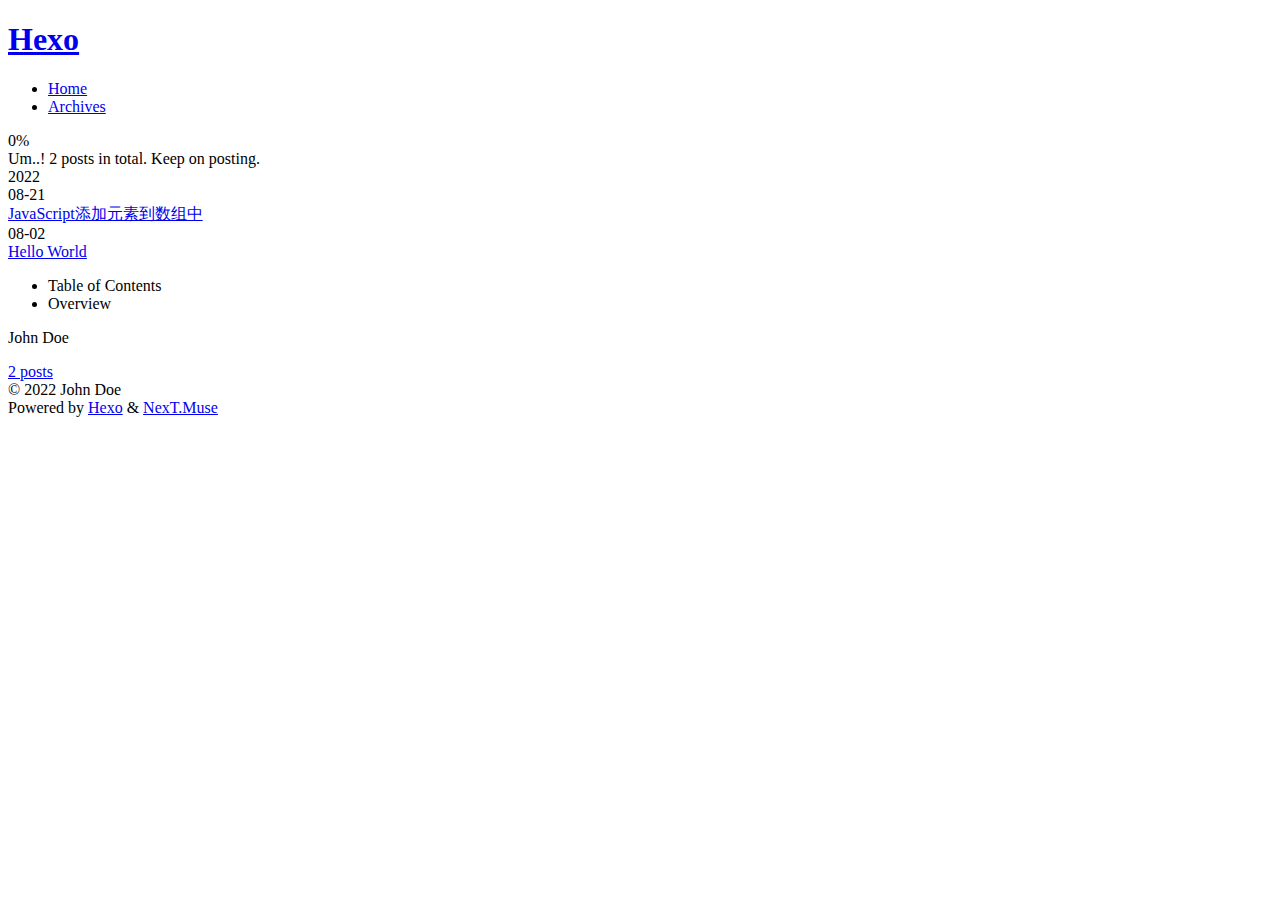
==== archives/index.html @ a0cbcec0 "Site updated: 2022-08-21 23:33:02" ====
<!DOCTYPE html>
<html lang="en">
<head>
  <meta charset="UTF-8">
<meta name="viewport" content="width=device-width, initial-scale=1, maximum-scale=2">
<meta name="theme-color" content="#222">
<meta name="generator" content="Hexo 6.2.0">
  <link rel="apple-touch-icon" sizes="180x180" href="/nutknight-l/images/apple-touch-icon-next.png">
  <link rel="icon" type="image/png" sizes="32x32" href="/nutknight-l/images/favicon-32x32-next.png">
  <link rel="icon" type="image/png" sizes="16x16" href="/nutknight-l/images/favicon-16x16-next.png">
  <link rel="mask-icon" href="/nutknight-l/images/logo.svg" color="#222">

<link rel="stylesheet" href="/nutknight-l/css/main.css">


<link rel="stylesheet" href="/nutknight-l/lib/font-awesome/css/all.min.css">

<script id="hexo-configurations">
    var NexT = window.NexT || {};
    var CONFIG = {"hostname":"nutknight-l.github.io","root":"/nutknight-l/","scheme":"Muse","version":"7.8.0","exturl":false,"sidebar":{"position":"left","display":"post","padding":18,"offset":12,"onmobile":false},"copycode":{"enable":false,"show_result":false,"style":null},"back2top":{"enable":true,"sidebar":false,"scrollpercent":false},"bookmark":{"enable":false,"color":"#222","save":"auto"},"fancybox":false,"mediumzoom":false,"lazyload":false,"pangu":false,"comments":{"style":"tabs","active":null,"storage":true,"lazyload":false,"nav":null},"algolia":{"hits":{"per_page":10},"labels":{"input_placeholder":"Search for Posts","hits_empty":"We didn't find any results for the search: ${query}","hits_stats":"${hits} results found in ${time} ms"}},"localsearch":{"enable":false,"trigger":"auto","top_n_per_article":1,"unescape":false,"preload":false},"motion":{"enable":true,"async":false,"transition":{"post_block":"fadeIn","post_header":"slideDownIn","post_body":"slideDownIn","coll_header":"slideLeftIn","sidebar":"slideUpIn"}}};
  </script>

  <meta property="og:type" content="website">
<meta property="og:title" content="Hexo">
<meta property="og:url" content="https://nutknight-l.github.io/nutknight-l/archives/index.html">
<meta property="og:site_name" content="Hexo">
<meta property="og:locale" content="en_US">
<meta property="article:author" content="John Doe">
<meta name="twitter:card" content="summary">

<link rel="canonical" href="https://nutknight-l.github.io/nutknight-l/archives/">


<script id="page-configurations">
  // https://hexo.io/docs/variables.html
  CONFIG.page = {
    sidebar: "",
    isHome : false,
    isPost : false,
    lang   : 'en'
  };
</script>

  <title>Archive | Hexo</title>
  






  <noscript>
  <style>
  .use-motion .brand,
  .use-motion .menu-item,
  .sidebar-inner,
  .use-motion .post-block,
  .use-motion .pagination,
  .use-motion .comments,
  .use-motion .post-header,
  .use-motion .post-body,
  .use-motion .collection-header { opacity: initial; }

  .use-motion .site-title,
  .use-motion .site-subtitle {
    opacity: initial;
    top: initial;
  }

  .use-motion .logo-line-before i { left: initial; }
  .use-motion .logo-line-after i { right: initial; }
  </style>
</noscript>

</head>

<body itemscope itemtype="http://schema.org/WebPage">
  <div class="container use-motion">
    <div class="headband"></div>

    <header class="header" itemscope itemtype="http://schema.org/WPHeader">
      <div class="header-inner"><div class="site-brand-container">
  <div class="site-nav-toggle">
    <div class="toggle" aria-label="Toggle navigation bar">
      <span class="toggle-line toggle-line-first"></span>
      <span class="toggle-line toggle-line-middle"></span>
      <span class="toggle-line toggle-line-last"></span>
    </div>
  </div>

  <div class="site-meta">

    <a href="/nutknight-l/" class="brand" rel="start">
      <span class="logo-line-before"><i></i></span>
      <h1 class="site-title">Hexo</h1>
      <span class="logo-line-after"><i></i></span>
    </a>
  </div>

  <div class="site-nav-right">
    <div class="toggle popup-trigger">
    </div>
  </div>
</div>




<nav class="site-nav">
  <ul id="menu" class="main-menu menu">
        <li class="menu-item menu-item-home">

    <a href="/nutknight-l/" rel="section"><i class="fa fa-home fa-fw"></i>Home</a>

  </li>
        <li class="menu-item menu-item-archives">

    <a href="/nutknight-l/archives/" rel="section"><i class="fa fa-archive fa-fw"></i>Archives</a>

  </li>
  </ul>
</nav>




</div>
    </header>

    
  <div class="back-to-top">
    <i class="fa fa-arrow-up"></i>
    <span>0%</span>
  </div>


    <main class="main">
      <div class="main-inner">
        <div class="content-wrap">
          

          <div class="content archive">
            

  
  
  
  <div class="post-block">
    <div class="posts-collapse">
      <div class="collection-title">
        <span class="collection-header">Um..! 2 posts in total. Keep on posting.</span>
      </div>

      
    <div class="collection-year">
      <span class="collection-header">2022</span>
    </div>

  <article itemscope itemtype="http://schema.org/Article">
    <header class="post-header">

      <div class="post-meta">
        <time itemprop="dateCreated"
              datetime="2022-08-21T22:46:53+08:00"
              content="2022-08-21">
          08-21
        </time>
      </div>

      <div class="post-title">
          <a class="post-title-link" href="/nutknight-l/2022/08/21/JavaScript%E6%B7%BB%E5%8A%A0%E5%85%83%E7%B4%A0%E5%88%B0%E6%95%B0%E7%BB%84%E4%B8%AD/" itemprop="url">
            <span itemprop="name">JavaScript添加元素到数组中</span>
          </a>
      </div>

    </header>
  </article>

  <article itemscope itemtype="http://schema.org/Article">
    <header class="post-header">

      <div class="post-meta">
        <time itemprop="dateCreated"
              datetime="2022-08-02T14:55:54+08:00"
              content="2022-08-02">
          08-02
        </time>
      </div>

      <div class="post-title">
          <a class="post-title-link" href="/nutknight-l/2022/08/02/hello-world/" itemprop="url">
            <span itemprop="name">Hello World</span>
          </a>
      </div>

    </header>
  </article>


    </div>
  </div>
  
  
  

  



          </div>
          

<script>
  window.addEventListener('tabs:register', () => {
    let { activeClass } = CONFIG.comments;
    if (CONFIG.comments.storage) {
      activeClass = localStorage.getItem('comments_active') || activeClass;
    }
    if (activeClass) {
      let activeTab = document.querySelector(`a[href="#comment-${activeClass}"]`);
      if (activeTab) {
        activeTab.click();
      }
    }
  });
  if (CONFIG.comments.storage) {
    window.addEventListener('tabs:click', event => {
      if (!event.target.matches('.tabs-comment .tab-content .tab-pane')) return;
      let commentClass = event.target.classList[1];
      localStorage.setItem('comments_active', commentClass);
    });
  }
</script>

        </div>
          
  
  <div class="toggle sidebar-toggle">
    <span class="toggle-line toggle-line-first"></span>
    <span class="toggle-line toggle-line-middle"></span>
    <span class="toggle-line toggle-line-last"></span>
  </div>

  <aside class="sidebar">
    <div class="sidebar-inner">

      <ul class="sidebar-nav motion-element">
        <li class="sidebar-nav-toc">
          Table of Contents
        </li>
        <li class="sidebar-nav-overview">
          Overview
        </li>
      </ul>

      <!--noindex-->
      <div class="post-toc-wrap sidebar-panel">
      </div>
      <!--/noindex-->

      <div class="site-overview-wrap sidebar-panel">
        <div class="site-author motion-element" itemprop="author" itemscope itemtype="http://schema.org/Person">
  <p class="site-author-name" itemprop="name">John Doe</p>
  <div class="site-description" itemprop="description"></div>
</div>
<div class="site-state-wrap motion-element">
  <nav class="site-state">
      <div class="site-state-item site-state-posts">
          <a href="/nutknight-l/archives/">
        
          <span class="site-state-item-count">2</span>
          <span class="site-state-item-name">posts</span>
        </a>
      </div>
  </nav>
</div>



      </div>

    </div>
  </aside>
  <div id="sidebar-dimmer"></div>


      </div>
    </main>

    <footer class="footer">
      <div class="footer-inner">
        

        

<div class="copyright">
  
  &copy; 
  <span itemprop="copyrightYear">2022</span>
  <span class="with-love">
    <i class="fa fa-heart"></i>
  </span>
  <span class="author" itemprop="copyrightHolder">John Doe</span>
</div>
  <div class="powered-by">Powered by <a href="https://hexo.io/" class="theme-link" rel="noopener" target="_blank">Hexo</a> & <a href="https://muse.theme-next.org/" class="theme-link" rel="noopener" target="_blank">NexT.Muse</a>
  </div>

        








      </div>
    </footer>
  </div>

  
  <script src="/nutknight-l/lib/anime.min.js"></script>
  <script src="/nutknight-l/lib/velocity/velocity.min.js"></script>
  <script src="/nutknight-l/lib/velocity/velocity.ui.min.js"></script>

<script src="/nutknight-l/js/utils.js"></script>

<script src="/nutknight-l/js/motion.js"></script>


<script src="/nutknight-l/js/schemes/muse.js"></script>


<script src="/nutknight-l/js/next-boot.js"></script>




  















  

  

</body>
</html>
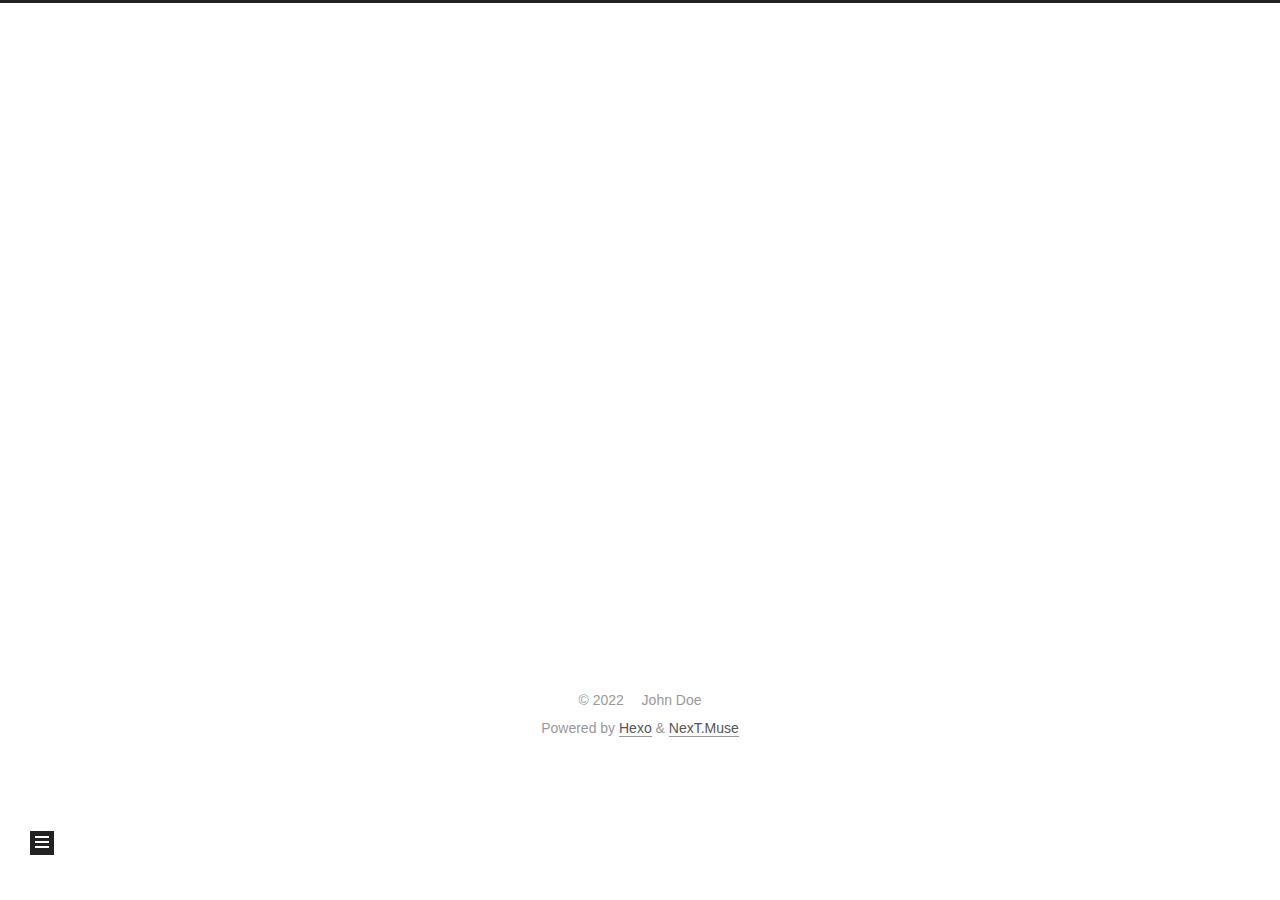
==== commit 8713e109: "Site updated: 2022-08-22 00:06:02" ====
--- a/archives/index.html
+++ b/archives/index.html
@@ -5,19 +5,19 @@
 <meta name="viewport" content="width=device-width, initial-scale=1, maximum-scale=2">
 <meta name="theme-color" content="#222">
 <meta name="generator" content="Hexo 6.2.0">
-  <link rel="apple-touch-icon" sizes="180x180" href="/nutknight-l/images/apple-touch-icon-next.png">
-  <link rel="icon" type="image/png" sizes="32x32" href="/nutknight-l/images/favicon-32x32-next.png">
-  <link rel="icon" type="image/png" sizes="16x16" href="/nutknight-l/images/favicon-16x16-next.png">
-  <link rel="mask-icon" href="/nutknight-l/images/logo.svg" color="#222">
-
-<link rel="stylesheet" href="/nutknight-l/css/main.css">
-
-
-<link rel="stylesheet" href="/nutknight-l/lib/font-awesome/css/all.min.css">
+  <link rel="apple-touch-icon" sizes="180x180" href="/images/apple-touch-icon-next.png">
+  <link rel="icon" type="image/png" sizes="32x32" href="/images/favicon-32x32-next.png">
+  <link rel="icon" type="image/png" sizes="16x16" href="/images/favicon-16x16-next.png">
+  <link rel="mask-icon" href="/images/logo.svg" color="#222">
+
+<link rel="stylesheet" href="/css/main.css">
+
+
+<link rel="stylesheet" href="/lib/font-awesome/css/all.min.css">
 
 <script id="hexo-configurations">
     var NexT = window.NexT || {};
-    var CONFIG = {"hostname":"nutknight-l.github.io","root":"/nutknight-l/","scheme":"Muse","version":"7.8.0","exturl":false,"sidebar":{"position":"left","display":"post","padding":18,"offset":12,"onmobile":false},"copycode":{"enable":false,"show_result":false,"style":null},"back2top":{"enable":true,"sidebar":false,"scrollpercent":false},"bookmark":{"enable":false,"color":"#222","save":"auto"},"fancybox":false,"mediumzoom":false,"lazyload":false,"pangu":false,"comments":{"style":"tabs","active":null,"storage":true,"lazyload":false,"nav":null},"algolia":{"hits":{"per_page":10},"labels":{"input_placeholder":"Search for Posts","hits_empty":"We didn't find any results for the search: ${query}","hits_stats":"${hits} results found in ${time} ms"}},"localsearch":{"enable":false,"trigger":"auto","top_n_per_article":1,"unescape":false,"preload":false},"motion":{"enable":true,"async":false,"transition":{"post_block":"fadeIn","post_header":"slideDownIn","post_body":"slideDownIn","coll_header":"slideLeftIn","sidebar":"slideUpIn"}}};
+    var CONFIG = {"hostname":"nutknight-l.github.io","root":"/","scheme":"Muse","version":"7.8.0","exturl":false,"sidebar":{"position":"left","display":"post","padding":18,"offset":12,"onmobile":false},"copycode":{"enable":false,"show_result":false,"style":null},"back2top":{"enable":true,"sidebar":false,"scrollpercent":false},"bookmark":{"enable":false,"color":"#222","save":"auto"},"fancybox":false,"mediumzoom":false,"lazyload":false,"pangu":false,"comments":{"style":"tabs","active":null,"storage":true,"lazyload":false,"nav":null},"algolia":{"hits":{"per_page":10},"labels":{"input_placeholder":"Search for Posts","hits_empty":"We didn't find any results for the search: ${query}","hits_stats":"${hits} results found in ${time} ms"}},"localsearch":{"enable":false,"trigger":"auto","top_n_per_article":1,"unescape":false,"preload":false},"motion":{"enable":true,"async":false,"transition":{"post_block":"fadeIn","post_header":"slideDownIn","post_body":"slideDownIn","coll_header":"slideLeftIn","sidebar":"slideUpIn"}}};
   </script>
 
   <meta property="og:type" content="website">
@@ -90,7 +90,7 @@
 
   <div class="site-meta">
 
-    <a href="/nutknight-l/" class="brand" rel="start">
+    <a href="/" class="brand" rel="start">
       <span class="logo-line-before"><i></i></span>
       <h1 class="site-title">Hexo</h1>
       <span class="logo-line-after"><i></i></span>
@@ -110,12 +110,12 @@
   <ul id="menu" class="main-menu menu">
         <li class="menu-item menu-item-home">
 
-    <a href="/nutknight-l/" rel="section"><i class="fa fa-home fa-fw"></i>Home</a>
+    <a href="/" rel="section"><i class="fa fa-home fa-fw"></i>Home</a>
 
   </li>
         <li class="menu-item menu-item-archives">
 
-    <a href="/nutknight-l/archives/" rel="section"><i class="fa fa-archive fa-fw"></i>Archives</a>
+    <a href="/archives/" rel="section"><i class="fa fa-archive fa-fw"></i>Archives</a>
 
   </li>
   </ul>
@@ -168,7 +168,7 @@
       </div>
 
       <div class="post-title">
-          <a class="post-title-link" href="/nutknight-l/2022/08/21/JavaScript%E6%B7%BB%E5%8A%A0%E5%85%83%E7%B4%A0%E5%88%B0%E6%95%B0%E7%BB%84%E4%B8%AD/" itemprop="url">
+          <a class="post-title-link" href="/2022/08/21/JavaScript%E6%B7%BB%E5%8A%A0%E5%85%83%E7%B4%A0%E5%88%B0%E6%95%B0%E7%BB%84%E4%B8%AD/" itemprop="url">
             <span itemprop="name">JavaScript添加元素到数组中</span>
           </a>
       </div>
@@ -188,7 +188,7 @@
       </div>
 
       <div class="post-title">
-          <a class="post-title-link" href="/nutknight-l/2022/08/02/hello-world/" itemprop="url">
+          <a class="post-title-link" href="/2022/08/02/hello-world/" itemprop="url">
             <span itemprop="name">Hello World</span>
           </a>
       </div>
@@ -266,7 +266,7 @@
 <div class="site-state-wrap motion-element">
   <nav class="site-state">
       <div class="site-state-item site-state-posts">
-          <a href="/nutknight-l/archives/">
+          <a href="/archives/">
         
           <span class="site-state-item-count">2</span>
           <span class="site-state-item-name">posts</span>
@@ -319,19 +319,19 @@
   </div>
 
   
-  <script src="/nutknight-l/lib/anime.min.js"></script>
-  <script src="/nutknight-l/lib/velocity/velocity.min.js"></script>
-  <script src="/nutknight-l/lib/velocity/velocity.ui.min.js"></script>
-
-<script src="/nutknight-l/js/utils.js"></script>
-
-<script src="/nutknight-l/js/motion.js"></script>
-
-
-<script src="/nutknight-l/js/schemes/muse.js"></script>
-
-
-<script src="/nutknight-l/js/next-boot.js"></script>
+  <script src="/lib/anime.min.js"></script>
+  <script src="/lib/velocity/velocity.min.js"></script>
+  <script src="/lib/velocity/velocity.ui.min.js"></script>
+
+<script src="/js/utils.js"></script>
+
+<script src="/js/motion.js"></script>
+
+
+<script src="/js/schemes/muse.js"></script>
+
+
+<script src="/js/next-boot.js"></script>
 
 
 
--- a/css/main.css
+++ b/css/main.css
@@ -0,0 +1,2291 @@
+:root {
+  --body-bg-color: #fff;
+  --content-bg-color: #fff;
+  --card-bg-color: #f5f5f5;
+  --text-color: #555;
+  --blockquote-color: #666;
+  --link-color: #555;
+  --link-hover-color: #222;
+  --brand-color: #fff;
+  --brand-hover-color: #fff;
+  --table-row-odd-bg-color: #f9f9f9;
+  --table-row-hover-bg-color: #f5f5f5;
+  --menu-item-bg-color: #f5f5f5;
+  --btn-default-bg: #222;
+  --btn-default-color: #fff;
+  --btn-default-border-color: #222;
+  --btn-default-hover-bg: #fff;
+  --btn-default-hover-color: #222;
+  --btn-default-hover-border-color: #222;
+}
+html {
+  line-height: 1.15; /* 1 */
+  -webkit-text-size-adjust: 100%; /* 2 */
+}
+body {
+  margin: 0;
+}
+main {
+  display: block;
+}
+h1 {
+  font-size: 2em;
+  margin: 0.67em 0;
+}
+hr {
+  box-sizing: content-box; /* 1 */
+  height: 0; /* 1 */
+  overflow: visible; /* 2 */
+}
+pre {
+  font-family: monospace, monospace; /* 1 */
+  font-size: 1em; /* 2 */
+}
+a {
+  background: transparent;
+}
+abbr[title] {
+  border-bottom: none; /* 1 */
+  text-decoration: underline; /* 2 */
+  text-decoration: underline dotted; /* 2 */
+}
+b,
+strong {
+  font-weight: bolder;
+}
+code,
+kbd,
+samp {
+  font-family: monospace, monospace; /* 1 */
+  font-size: 1em; /* 2 */
+}
+small {
+  font-size: 80%;
+}
+sub,
+sup {
+  font-size: 75%;
+  line-height: 0;
+  position: relative;
+  vertical-align: baseline;
+}
+sub {
+  bottom: -0.25em;
+}
+sup {
+  top: -0.5em;
+}
+img {
+  border-style: none;
+}
+button,
+input,
+optgroup,
+select,
+textarea {
+  font-family: inherit; /* 1 */
+  font-size: 100%; /* 1 */
+  line-height: 1.15; /* 1 */
+  margin: 0; /* 2 */
+}
+button,
+input {
+/* 1 */
+  overflow: visible;
+}
+button,
+select {
+/* 1 */
+  text-transform: none;
+}
+button,
+[type='button'],
+[type='reset'],
+[type='submit'] {
+  -webkit-appearance: button;
+}
+button::-moz-focus-inner,
+[type='button']::-moz-focus-inner,
+[type='reset']::-moz-focus-inner,
+[type='submit']::-moz-focus-inner {
+  border-style: none;
+  padding: 0;
+}
+button:-moz-focusring,
+[type='button']:-moz-focusring,
+[type='reset']:-moz-focusring,
+[type='submit']:-moz-focusring {
+  outline: 1px dotted ButtonText;
+}
+fieldset {
+  padding: 0.35em 0.75em 0.625em;
+}
+legend {
+  box-sizing: border-box; /* 1 */
+  color: inherit; /* 2 */
+  display: table; /* 1 */
+  max-width: 100%; /* 1 */
+  padding: 0; /* 3 */
+  white-space: normal; /* 1 */
+}
+progress {
+  vertical-align: baseline;
+}
+textarea {
+  overflow: auto;
+}
+[type='checkbox'],
+[type='radio'] {
+  box-sizing: border-box; /* 1 */
+  padding: 0; /* 2 */
+}
+[type='number']::-webkit-inner-spin-button,
+[type='number']::-webkit-outer-spin-button {
+  height: auto;
+}
+[type='search'] {
+  outline-offset: -2px; /* 2 */
+  -webkit-appearance: textfield; /* 1 */
+}
+[type='search']::-webkit-search-decoration {
+  -webkit-appearance: none;
+}
+::-webkit-file-upload-button {
+  font: inherit; /* 2 */
+  -webkit-appearance: button; /* 1 */
+}
+details {
+  display: block;
+}
+summary {
+  display: list-item;
+}
+template {
+  display: none;
+}
+[hidden] {
+  display: none;
+}
+::selection {
+  background: #262a30;
+  color: #eee;
+}
+html,
+body {
+  height: 100%;
+}
+body {
+  background: var(--body-bg-color);
+  color: var(--text-color);
+  font-family: 'Lato', "PingFang SC", "Microsoft YaHei", sans-serif;
+  font-size: 1em;
+  line-height: 2;
+}
+@media (max-width: 991px) {
+  body {
+    padding-left: 0 !important;
+    padding-right: 0 !important;
+  }
+}
+h1,
+h2,
+h3,
+h4,
+h5,
+h6 {
+  font-family: 'Lato', "PingFang SC", "Microsoft YaHei", sans-serif;
+  font-weight: bold;
+  line-height: 1.5;
+  margin: 20px 0 15px;
+}
+h1 {
+  font-size: 1.5em;
+}
+h2 {
+  font-size: 1.375em;
+}
+h3 {
+  font-size: 1.25em;
+}
+h4 {
+  font-size: 1.125em;
+}
+h5 {
+  font-size: 1em;
+}
+h6 {
+  font-size: 0.875em;
+}
+p {
+  margin: 0 0 20px 0;
+}
+a,
+span.exturl {
+  border-bottom: 1px solid #999;
+  color: var(--link-color);
+  outline: 0;
+  text-decoration: none;
+  overflow-wrap: break-word;
+  word-wrap: break-word;
+  cursor: pointer;
+}
+a:hover,
+span.exturl:hover {
+  border-bottom-color: var(--link-hover-color);
+  color: var(--link-hover-color);
+}
+iframe,
+img,
+video {
+  display: block;
+  margin-left: auto;
+  margin-right: auto;
+  max-width: 100%;
+}
+hr {
+  background-image: repeating-linear-gradient(-45deg, #ddd, #ddd 4px, transparent 4px, transparent 8px);
+  border: 0;
+  height: 3px;
+  margin: 40px 0;
+}
+blockquote {
+  border-left: 4px solid #ddd;
+  color: var(--blockquote-color);
+  margin: 0;
+  padding: 0 15px;
+}
+blockquote cite::before {
+  content: '-';
+  padding: 0 5px;
+}
+dt {
+  font-weight: bold;
+}
+dd {
+  margin: 0;
+  padding: 0;
+}
+kbd {
+  background-color: #f5f5f5;
+  background-image: linear-gradient(#eee, #fff, #eee);
+  border: 1px solid #ccc;
+  border-radius: 0.2em;
+  box-shadow: 0.1em 0.1em 0.2em rgba(0,0,0,0.1);
+  color: #555;
+  font-family: inherit;
+  padding: 0.1em 0.3em;
+  white-space: nowrap;
+}
+.table-container {
+  overflow: auto;
+}
+table {
+  border-collapse: collapse;
+  border-spacing: 0;
+  font-size: 0.875em;
+  margin: 0 0 20px 0;
+  width: 100%;
+}
+tbody tr:nth-of-type(odd) {
+  background: var(--table-row-odd-bg-color);
+}
+tbody tr:hover {
+  background: var(--table-row-hover-bg-color);
+}
+caption,
+th,
+td {
+  font-weight: normal;
+  padding: 8px;
+  vertical-align: middle;
+}
+th,
+td {
+  border: 1px solid #ddd;
+  border-bottom: 3px solid #ddd;
+}
+th {
+  font-weight: 700;
+  padding-bottom: 10px;
+}
+td {
+  border-bottom-width: 1px;
+}
+.btn {
+  background: var(--btn-default-bg);
+  border: 2px solid var(--btn-default-border-color);
+  border-radius: 0;
+  color: var(--btn-default-color);
+  display: inline-block;
+  font-size: 0.875em;
+  line-height: 2;
+  padding: 0 20px;
+  text-decoration: none;
+  transition-property: background-color;
+  transition-delay: 0s;
+  transition-duration: 0.2s;
+  transition-timing-function: ease-in-out;
+}
+.btn:hover {
+  background: var(--btn-default-hover-bg);
+  border-color: var(--btn-default-hover-border-color);
+  color: var(--btn-default-hover-color);
+}
+.btn + .btn {
+  margin: 0 0 8px 8px;
+}
+.btn .fa-fw {
+  text-align: left;
+  width: 1.285714285714286em;
+}
+.toggle {
+  line-height: 0;
+}
+.toggle .toggle-line {
+  background: #fff;
+  display: inline-block;
+  height: 2px;
+  left: 0;
+  position: relative;
+  top: 0;
+  transition: all 0.4s;
+  vertical-align: top;
+  width: 100%;
+}
+.toggle .toggle-line:not(:first-child) {
+  margin-top: 3px;
+}
+.toggle.toggle-arrow .toggle-line-first {
+  left: 50%;
+  top: 2px;
+  transform: rotate(45deg);
+  width: 50%;
+}
+.toggle.toggle-arrow .toggle-line-middle {
+  left: 2px;
+  width: 90%;
+}
+.toggle.toggle-arrow .toggle-line-last {
+  left: 50%;
+  top: -2px;
+  transform: rotate(-45deg);
+  width: 50%;
+}
+.toggle.toggle-close .toggle-line-first {
+  transform: rotate(-45deg);
+  top: 5px;
+}
+.toggle.toggle-close .toggle-line-middle {
+  opacity: 0;
+}
+.toggle.toggle-close .toggle-line-last {
+  transform: rotate(45deg);
+  top: -5px;
+}
+.highlight,
+pre {
+  background: #f7f7f7;
+  color: #4d4d4c;
+  line-height: 1.6;
+  margin: 0 auto 20px;
+}
+pre,
+code {
+  font-family: consolas, Menlo, monospace, "PingFang SC", "Microsoft YaHei";
+}
+code {
+  background: #eee;
+  border-radius: 3px;
+  color: #555;
+  padding: 2px 4px;
+  overflow-wrap: break-word;
+  word-wrap: break-word;
+}
+.highlight *::selection {
+  background: #d6d6d6;
+}
+.highlight pre {
+  border: 0;
+  margin: 0;
+  padding: 10px 0;
+}
+.highlight table {
+  border: 0;
+  margin: 0;
+  width: auto;
+}
+.highlight td {
+  border: 0;
+  padding: 0;
+}
+.highlight figcaption {
+  background: #eff2f3;
+  color: #4d4d4c;
+  display: flex;
+  font-size: 0.875em;
+  justify-content: space-between;
+  line-height: 1.2;
+  padding: 0.5em;
+}
+.highlight figcaption a {
+  color: #4d4d4c;
+}
+.highlight figcaption a:hover {
+  border-bottom-color: #4d4d4c;
+}
+.highlight .gutter {
+  -moz-user-select: none;
+  -ms-user-select: none;
+  -webkit-user-select: none;
+  user-select: none;
+}
+.highlight .gutter pre {
+  background: #eff2f3;
+  color: #869194;
+  padding-left: 10px;
+  padding-right: 10px;
+  text-align: right;
+}
+.highlight .code pre {
+  background: #f7f7f7;
+  padding-left: 10px;
+  width: 100%;
+}
+.gist table {
+  width: auto;
+}
+.gist table td {
+  border: 0;
+}
+pre {
+  overflow: auto;
+  padding: 10px;
+}
+pre code {
+  background: none;
+  color: #4d4d4c;
+  font-size: 0.875em;
+  padding: 0;
+  text-shadow: none;
+}
+pre .deletion {
+  background: #fdd;
+}
+pre .addition {
+  background: #dfd;
+}
+pre .meta {
+  color: #eab700;
+  -moz-user-select: none;
+  -ms-user-select: none;
+  -webkit-user-select: none;
+  user-select: none;
+}
+pre .comment {
+  color: #8e908c;
+}
+pre .variable,
+pre .attribute,
+pre .tag,
+pre .name,
+pre .regexp,
+pre .ruby .constant,
+pre .xml .tag .title,
+pre .xml .pi,
+pre .xml .doctype,
+pre .html .doctype,
+pre .css .id,
+pre .css .class,
+pre .css .pseudo {
+  color: #c82829;
+}
+pre .number,
+pre .preprocessor,
+pre .built_in,
+pre .builtin-name,
+pre .literal,
+pre .params,
+pre .constant,
+pre .command {
+  color: #f5871f;
+}
+pre .ruby .class .title,
+pre .css .rules .attribute,
+pre .string,
+pre .symbol,
+pre .value,
+pre .inheritance,
+pre .header,
+pre .ruby .symbol,
+pre .xml .cdata,
+pre .special,
+pre .formula {
+  color: #718c00;
+}
+pre .title,
+pre .css .hexcolor {
+  color: #3e999f;
+}
+pre .function,
+pre .python .decorator,
+pre .python .title,
+pre .ruby .function .title,
+pre .ruby .title .keyword,
+pre .perl .sub,
+pre .javascript .title,
+pre .coffeescript .title {
+  color: #4271ae;
+}
+pre .keyword,
+pre .javascript .function {
+  color: #8959a8;
+}
+.blockquote-center {
+  border-left: none;
+  margin: 40px 0;
+  padding: 0;
+  position: relative;
+  text-align: center;
+}
+.blockquote-center .fa {
+  display: block;
+  opacity: 0.6;
+  position: absolute;
+  width: 100%;
+}
+.blockquote-center .fa-quote-left {
+  border-top: 1px solid #ccc;
+  text-align: left;
+  top: -20px;
+}
+.blockquote-center .fa-quote-right {
+  border-bottom: 1px solid #ccc;
+  text-align: right;
+  bottom: -20px;
+}
+.blockquote-center p,
+.blockquote-center div {
+  text-align: center;
+}
+.post-body .group-picture img {
+  margin: 0 auto;
+  padding: 0 3px;
+}
+.group-picture-row {
+  margin-bottom: 6px;
+  overflow: hidden;
+}
+.group-picture-column {
+  float: left;
+  margin-bottom: 10px;
+}
+.post-body .label {
+  color: #555;
+  display: inline;
+  padding: 0 2px;
+}
+.post-body .label.default {
+  background: #f0f0f0;
+}
+.post-body .label.primary {
+  background: #efe6f7;
+}
+.post-body .label.info {
+  background: #e5f2f8;
+}
+.post-body .label.success {
+  background: #e7f4e9;
+}
+.post-body .label.warning {
+  background: #fcf6e1;
+}
+.post-body .label.danger {
+  background: #fae8eb;
+}
+.post-body .tabs {
+  margin-bottom: 20px;
+}
+.post-body .tabs,
+.tabs-comment {
+  display: block;
+  padding-top: 10px;
+  position: relative;
+}
+.post-body .tabs ul.nav-tabs,
+.tabs-comment ul.nav-tabs {
+  display: flex;
+  flex-wrap: wrap;
+  margin: 0;
+  margin-bottom: -1px;
+  padding: 0;
+}
+@media (max-width: 413px) {
+  .post-body .tabs ul.nav-tabs,
+  .tabs-comment ul.nav-tabs {
+    display: block;
+    margin-bottom: 5px;
+  }
+}
+.post-body .tabs ul.nav-tabs li.tab,
+.tabs-comment ul.nav-tabs li.tab {
+  border-bottom: 1px solid #ddd;
+  border-left: 1px solid transparent;
+  border-right: 1px solid transparent;
+  border-top: 3px solid transparent;
+  flex-grow: 1;
+  list-style-type: none;
+  border-radius: 0 0 0 0;
+}
+@media (max-width: 413px) {
+  .post-body .tabs ul.nav-tabs li.tab,
+  .tabs-comment ul.nav-tabs li.tab {
+    border-bottom: 1px solid transparent;
+    border-left: 3px solid transparent;
+    border-right: 1px solid transparent;
+    border-top: 1px solid transparent;
+  }
+}
+@media (max-width: 413px) {
+  .post-body .tabs ul.nav-tabs li.tab,
+  .tabs-comment ul.nav-tabs li.tab {
+    border-radius: 0;
+  }
+}
+.post-body .tabs ul.nav-tabs li.tab a,
+.tabs-comment ul.nav-tabs li.tab a {
+  border-bottom: initial;
+  display: block;
+  line-height: 1.8;
+  outline: 0;
+  padding: 0.25em 0.75em;
+  text-align: center;
+  transition-delay: 0s;
+  transition-duration: 0.2s;
+  transition-timing-function: ease-out;
+}
+.post-body .tabs ul.nav-tabs li.tab a i,
+.tabs-comment ul.nav-tabs li.tab a i {
+  width: 1.285714285714286em;
+}
+.post-body .tabs ul.nav-tabs li.tab.active,
+.tabs-comment ul.nav-tabs li.tab.active {
+  border-bottom: 1px solid transparent;
+  border-left: 1px solid #ddd;
+  border-right: 1px solid #ddd;
+  border-top: 3px solid #fc6423;
+}
+@media (max-width: 413px) {
+  .post-body .tabs ul.nav-tabs li.tab.active,
+  .tabs-comment ul.nav-tabs li.tab.active {
+    border-bottom: 1px solid #ddd;
+    border-left: 3px solid #fc6423;
+    border-right: 1px solid #ddd;
+    border-top: 1px solid #ddd;
+  }
+}
+.post-body .tabs ul.nav-tabs li.tab.active a,
+.tabs-comment ul.nav-tabs li.tab.active a {
+  color: var(--link-color);
+  cursor: default;
+}
+.post-body .tabs .tab-content .tab-pane,
+.tabs-comment .tab-content .tab-pane {
+  border: 1px solid #ddd;
+  border-top: 0;
+  padding: 20px 20px 0 20px;
+  border-radius: 0;
+}
+.post-body .tabs .tab-content .tab-pane:not(.active),
+.tabs-comment .tab-content .tab-pane:not(.active) {
+  display: none;
+}
+.post-body .tabs .tab-content .tab-pane.active,
+.tabs-comment .tab-content .tab-pane.active {
+  display: block;
+}
+.post-body .tabs .tab-content .tab-pane.active:nth-of-type(1),
+.tabs-comment .tab-content .tab-pane.active:nth-of-type(1) {
+  border-radius: 0 0 0 0;
+}
+@media (max-width: 413px) {
+  .post-body .tabs .tab-content .tab-pane.active:nth-of-type(1),
+  .tabs-comment .tab-content .tab-pane.active:nth-of-type(1) {
+    border-radius: 0;
+  }
+}
+.post-body .note {
+  border-radius: 3px;
+  margin-bottom: 20px;
+  padding: 1em;
+  position: relative;
+  border: 1px solid #eee;
+  border-left-width: 5px;
+}
+.post-body .note h2,
+.post-body .note h3,
+.post-body .note h4,
+.post-body .note h5,
+.post-body .note h6 {
+  margin-top: 0;
+  border-bottom: initial;
+  margin-bottom: 0;
+  padding-top: 0;
+}
+.post-body .note p:first-child,
+.post-body .note ul:first-child,
+.post-body .note ol:first-child,
+.post-body .note table:first-child,
+.post-body .note pre:first-child,
+.post-body .note blockquote:first-child,
+.post-body .note img:first-child {
+  margin-top: 0;
+}
+.post-body .note p:last-child,
+.post-body .note ul:last-child,
+.post-body .note ol:last-child,
+.post-body .note table:last-child,
+.post-body .note pre:last-child,
+.post-body .note blockquote:last-child,
+.post-body .note img:last-child {
+  margin-bottom: 0;
+}
+.post-body .note.default {
+  border-left-color: #777;
+}
+.post-body .note.default h2,
+.post-body .note.default h3,
+.post-body .note.default h4,
+.post-body .note.default h5,
+.post-body .note.default h6 {
+  color: #777;
+}
+.post-body .note.primary {
+  border-left-color: #6f42c1;
+}
+.post-body .note.primary h2,
+.post-body .note.primary h3,
+.post-body .note.primary h4,
+.post-body .note.primary h5,
+.post-body .note.primary h6 {
+  color: #6f42c1;
+}
+.post-body .note.info {
+  border-left-color: #428bca;
+}
+.post-body .note.info h2,
+.post-body .note.info h3,
+.post-body .note.info h4,
+.post-body .note.info h5,
+.post-body .note.info h6 {
+  color: #428bca;
+}
+.post-body .note.success {
+  border-left-color: #5cb85c;
+}
+.post-body .note.success h2,
+.post-body .note.success h3,
+.post-body .note.success h4,
+.post-body .note.success h5,
+.post-body .note.success h6 {
+  color: #5cb85c;
+}
+.post-body .note.warning {
+  border-left-color: #f0ad4e;
+}
+.post-body .note.warning h2,
+.post-body .note.warning h3,
+.post-body .note.warning h4,
+.post-body .note.warning h5,
+.post-body .note.warning h6 {
+  color: #f0ad4e;
+}
+.post-body .note.danger {
+  border-left-color: #d9534f;
+}
+.post-body .note.danger h2,
+.post-body .note.danger h3,
+.post-body .note.danger h4,
+.post-body .note.danger h5,
+.post-body .note.danger h6 {
+  color: #d9534f;
+}
+.pagination .prev,
+.pagination .next,
+.pagination .page-number,
+.pagination .space {
+  display: inline-block;
+  margin: 0 10px;
+  padding: 0 11px;
+  position: relative;
+  top: -1px;
+}
+@media (max-width: 767px) {
+  .pagination .prev,
+  .pagination .next,
+  .pagination .page-number,
+  .pagination .space {
+    margin: 0 5px;
+  }
+}
+.pagination {
+  border-top: 1px solid #eee;
+  margin: 120px 0 0;
+  text-align: center;
+}
+.pagination .prev,
+.pagination .next,
+.pagination .page-number {
+  border-bottom: 0;
+  border-top: 1px solid #eee;
+  transition-property: border-color;
+  transition-delay: 0s;
+  transition-duration: 0.2s;
+  transition-timing-function: ease-in-out;
+}
+.pagination .prev:hover,
+.pagination .next:hover,
+.pagination .page-number:hover {
+  border-top-color: #222;
+}
+.pagination .space {
+  margin: 0;
+  padding: 0;
+}
+.pagination .prev {
+  margin-left: 0;
+}
+.pagination .next {
+  margin-right: 0;
+}
+.pagination .page-number.current {
+  background: #ccc;
+  border-top-color: #ccc;
+  color: #fff;
+}
+@media (max-width: 767px) {
+  .pagination {
+    border-top: none;
+  }
+  .pagination .prev,
+  .pagination .next,
+  .pagination .page-number {
+    border-bottom: 1px solid #eee;
+    border-top: 0;
+    margin-bottom: 10px;
+    padding: 0 10px;
+  }
+  .pagination .prev:hover,
+  .pagination .next:hover,
+  .pagination .page-number:hover {
+    border-bottom-color: #222;
+  }
+}
+.comments {
+  margin-top: 60px;
+  overflow: hidden;
+}
+.comment-button-group {
+  display: flex;
+  flex-wrap: wrap-reverse;
+  justify-content: center;
+  margin: 1em 0;
+}
+.comment-button-group .comment-button {
+  margin: 0.1em 0.2em;
+}
+.comment-button-group .comment-button.active {
+  background: var(--btn-default-hover-bg);
+  border-color: var(--btn-default-hover-border-color);
+  color: var(--btn-default-hover-color);
+}
+.comment-position {
+  display: none;
+}
+.comment-position.active {
+  display: block;
+}
+.tabs-comment {
+  background: var(--content-bg-color);
+  margin-top: 4em;
+  padding-top: 0;
+}
+.tabs-comment .comments {
+  border: 0;
+  box-shadow: none;
+  margin-top: 0;
+  padding-top: 0;
+}
+.container {
+  min-height: 100%;
+  position: relative;
+}
+.main-inner {
+  margin: 0 auto;
+  width: 700px;
+}
+@media (min-width: 1200px) {
+  .main-inner {
+    width: 800px;
+  }
+}
+@media (min-width: 1600px) {
+  .main-inner {
+    width: 900px;
+  }
+}
+@media (max-width: 767px) {
+  .content-wrap {
+    padding: 0 20px;
+  }
+}
+.header {
+  background: transparent;
+}
+.header-inner {
+  margin: 0 auto;
+  width: 700px;
+}
+@media (min-width: 1200px) {
+  .header-inner {
+    width: 800px;
+  }
+}
+@media (min-width: 1600px) {
+  .header-inner {
+    width: 900px;
+  }
+}
+.site-brand-container {
+  display: flex;
+  flex-shrink: 0;
+  padding: 0 10px;
+}
+.headband {
+  background: #222;
+  height: 3px;
+}
+.site-meta {
+  flex-grow: 1;
+  text-align: center;
+}
+@media (max-width: 767px) {
+  .site-meta {
+    text-align: center;
+  }
+}
+.brand {
+  border-bottom: none;
+  color: var(--brand-color);
+  display: inline-block;
+  line-height: 1.375em;
+  padding: 0 40px;
+  position: relative;
+}
+.brand:hover {
+  color: var(--brand-hover-color);
+}
+.site-title {
+  font-family: 'Lato', "PingFang SC", "Microsoft YaHei", sans-serif;
+  font-size: 1.375em;
+  font-weight: normal;
+  margin: 0;
+}
+.site-subtitle {
+  color: #999;
+  font-size: 0.8125em;
+  margin: 10px 0;
+}
+.use-motion .brand {
+  opacity: 0;
+}
+.use-motion .site-title,
+.use-motion .site-subtitle,
+.use-motion .custom-logo-image {
+  opacity: 0;
+  position: relative;
+  top: -10px;
+}
+.site-nav-toggle,
+.site-nav-right {
+  display: none;
+}
+@media (max-width: 767px) {
+  .site-nav-toggle,
+  .site-nav-right {
+    display: flex;
+    flex-direction: column;
+    justify-content: center;
+  }
+}
+.site-nav-toggle .toggle,
+.site-nav-right .toggle {
+  color: var(--text-color);
+  padding: 10px;
+  width: 22px;
+}
+.site-nav-toggle .toggle .toggle-line,
+.site-nav-right .toggle .toggle-line {
+  background: var(--text-color);
+  border-radius: 1px;
+}
+.site-nav {
+  display: block;
+}
+@media (max-width: 767px) {
+  .site-nav {
+    clear: both;
+    display: none;
+  }
+}
+.site-nav.site-nav-on {
+  display: block;
+}
+.menu {
+  margin-top: 20px;
+  padding-left: 0;
+  text-align: center;
+}
+.menu-item {
+  display: inline-block;
+  list-style: none;
+  margin: 0 10px;
+}
+@media (max-width: 767px) {
+  .menu-item {
+    display: block;
+    margin-top: 10px;
+  }
+  .menu-item.menu-item-search {
+    display: none;
+  }
+}
+.menu-item a,
+.menu-item span.exturl {
+  border-bottom: 0;
+  display: block;
+  font-size: 0.8125em;
+  transition-property: border-color;
+  transition-delay: 0s;
+  transition-duration: 0.2s;
+  transition-timing-function: ease-in-out;
+}
+@media (hover: none) {
+  .menu-item a:hover,
+  .menu-item span.exturl:hover {
+    border-bottom-color: transparent !important;
+  }
+}
+.menu-item .fa,
+.menu-item .fab,
+.menu-item .far,
+.menu-item .fas {
+  margin-right: 8px;
+}
+.menu-item .badge {
+  display: inline-block;
+  font-weight: bold;
+  line-height: 1;
+  margin-left: 0.35em;
+  margin-top: 0.35em;
+  text-align: center;
+  white-space: nowrap;
+}
+@media (max-width: 767px) {
+  .menu-item .badge {
+    float: right;
+    margin-left: 0;
+  }
+}
+.menu-item-active a,
+.menu .menu-item a:hover,
+.menu .menu-item span.exturl:hover {
+  background: var(--menu-item-bg-color);
+}
+.use-motion .menu-item {
+  opacity: 0;
+}
+.sidebar {
+  background: #222;
+  bottom: 0;
+  box-shadow: inset 0 2px 6px #000;
+  position: fixed;
+  top: 0;
+}
+@media (max-width: 991px) {
+  .sidebar {
+    display: none;
+  }
+}
+.sidebar-inner {
+  color: #999;
+  padding: 18px 10px;
+  text-align: center;
+}
+.cc-license {
+  margin-top: 10px;
+  text-align: center;
+}
+.cc-license .cc-opacity {
+  border-bottom: none;
+  opacity: 0.7;
+}
+.cc-license .cc-opacity:hover {
+  opacity: 0.9;
+}
+.cc-license img {
+  display: inline-block;
+}
+.site-author-image {
+  border: 2px solid #333;
+  display: block;
+  margin: 0 auto;
+  max-width: 96px;
+  padding: 2px;
+}
+.site-author-name {
+  color: #f5f5f5;
+  font-weight: normal;
+  margin: 5px 0 0;
+  text-align: center;
+}
+.site-description {
+  color: #999;
+  font-size: 1em;
+  margin-top: 5px;
+  text-align: center;
+}
+.links-of-author {
+  margin-top: 15px;
+}
+.links-of-author a,
+.links-of-author span.exturl {
+  border-bottom-color: #555;
+  display: inline-block;
+  font-size: 0.8125em;
+  margin-bottom: 10px;
+  margin-right: 10px;
+  vertical-align: middle;
+}
+.links-of-author a::before,
+.links-of-author span.exturl::before {
+  background: #c37c46;
+  border-radius: 50%;
+  content: ' ';
+  display: inline-block;
+  height: 4px;
+  margin-right: 3px;
+  vertical-align: middle;
+  width: 4px;
+}
+.sidebar-button {
+  margin-top: 15px;
+}
+.sidebar-button a {
+  border: 1px solid #fc6423;
+  border-radius: 4px;
+  color: #fc6423;
+  display: inline-block;
+  padding: 0 15px;
+}
+.sidebar-button a .fa,
+.sidebar-button a .fab,
+.sidebar-button a .far,
+.sidebar-button a .fas {
+  margin-right: 5px;
+}
+.sidebar-button a:hover {
+  background: #fc6423;
+  border: 1px solid #fc6423;
+  color: #fff;
+}
+.sidebar-button a:hover .fa,
+.sidebar-button a:hover .fab,
+.sidebar-button a:hover .far,
+.sidebar-button a:hover .fas {
+  color: #fff;
+}
+.links-of-blogroll {
+  font-size: 0.8125em;
+  margin-top: 10px;
+}
+.links-of-blogroll-title {
+  font-size: 0.875em;
+  font-weight: 600;
+  margin-top: 0;
+}
+.links-of-blogroll-list {
+  list-style: none;
+  margin: 0;
+  padding: 0;
+}
+#sidebar-dimmer {
+  display: none;
+}
+@media (max-width: 767px) {
+  #sidebar-dimmer {
+    background: #000;
+    display: block;
+    height: 100%;
+    left: 100%;
+    opacity: 0;
+    position: fixed;
+    top: 0;
+    width: 100%;
+    z-index: 1100;
+  }
+  .sidebar-active + #sidebar-dimmer {
+    opacity: 0.7;
+    transform: translateX(-100%);
+    transition: opacity 0.5s;
+  }
+}
+.sidebar-nav {
+  margin: 0;
+  padding-bottom: 20px;
+  padding-left: 0;
+}
+.sidebar-nav li {
+  border-bottom: 1px solid transparent;
+  color: #666;
+  cursor: pointer;
+  display: inline-block;
+  font-size: 0.875em;
+}
+.sidebar-nav li.sidebar-nav-overview {
+  margin-left: 10px;
+}
+.sidebar-nav li:hover {
+  color: #f5f5f5;
+}
+.sidebar-nav .sidebar-nav-active {
+  border-bottom-color: #87daff;
+  color: #87daff;
+}
+.sidebar-nav .sidebar-nav-active:hover {
+  color: #87daff;
+}
+.sidebar-panel {
+  display: none;
+  overflow-x: hidden;
+  overflow-y: auto;
+}
+.sidebar-panel-active {
+  display: block;
+}
+.sidebar-toggle {
+  background: #222;
+  bottom: 45px;
+  cursor: pointer;
+  height: 14px;
+  left: 30px;
+  padding: 5px;
+  position: fixed;
+  width: 14px;
+  z-index: 1300;
+}
+@media (max-width: 991px) {
+  .sidebar-toggle {
+    left: 20px;
+    opacity: 0.8;
+    display: none;
+  }
+}
+.sidebar-toggle:hover .toggle-line {
+  background: #87daff;
+}
+.post-toc {
+  font-size: 0.875em;
+}
+.post-toc ol {
+  list-style: none;
+  margin: 0;
+  padding: 0 2px 5px 10px;
+  text-align: left;
+}
+.post-toc ol > ol {
+  padding-left: 0;
+}
+.post-toc ol a {
+  transition-property: all;
+  transition-delay: 0s;
+  transition-duration: 0.2s;
+  transition-timing-function: ease-in-out;
+}
+.post-toc .nav-item {
+  line-height: 1.8;
+  overflow: hidden;
+  text-overflow: ellipsis;
+  white-space: nowrap;
+}
+.post-toc .nav .nav-child {
+  display: none;
+}
+.post-toc .nav .active > .nav-child {
+  display: block;
+}
+.post-toc .nav .active-current > .nav-child {
+  display: block;
+}
+.post-toc .nav .active-current > .nav-child > .nav-item {
+  display: block;
+}
+.post-toc .nav .active > a {
+  border-bottom-color: #87daff;
+  color: #87daff;
+}
+.post-toc .nav .active-current > a {
+  color: #87daff;
+}
+.post-toc .nav .active-current > a:hover {
+  color: #87daff;
+}
+.site-state {
+  display: flex;
+  justify-content: center;
+  line-height: 1.4;
+  margin-top: 10px;
+  overflow: hidden;
+  text-align: center;
+  white-space: nowrap;
+}
+.site-state-item {
+  padding: 0 15px;
+}
+.site-state-item:not(:first-child) {
+  border-left: 1px solid #333;
+}
+.site-state-item a {
+  border-bottom: none;
+}
+.site-state-item-count {
+  display: block;
+  font-size: 1.25em;
+  font-weight: 600;
+  text-align: center;
+}
+.site-state-item-name {
+  color: inherit;
+  font-size: 0.875em;
+}
+.footer {
+  color: #999;
+  font-size: 0.875em;
+  padding: 20px 0;
+}
+.footer.footer-fixed {
+  bottom: 0;
+  left: 0;
+  position: absolute;
+  right: 0;
+}
+.footer-inner {
+  box-sizing: border-box;
+  margin: 0 auto;
+  text-align: center;
+  width: 700px;
+}
+@media (min-width: 1200px) {
+  .footer-inner {
+    width: 800px;
+  }
+}
+@media (min-width: 1600px) {
+  .footer-inner {
+    width: 900px;
+  }
+}
+.languages {
+  display: inline-block;
+  font-size: 1.125em;
+  position: relative;
+}
+.languages .lang-select-label span {
+  margin: 0 0.5em;
+}
+.languages .lang-select {
+  height: 100%;
+  left: 0;
+  opacity: 0;
+  position: absolute;
+  top: 0;
+  width: 100%;
+}
+.with-love {
+  color: #ff0000;
+  display: inline-block;
+  margin: 0 5px;
+}
+.powered-by,
+.theme-info {
+  display: inline-block;
+}
+@-moz-keyframes iconAnimate {
+  0%, 100% {
+    transform: scale(1);
+  }
+  10%, 30% {
+    transform: scale(0.9);
+  }
+  20%, 40%, 60%, 80% {
+    transform: scale(1.1);
+  }
+  50%, 70% {
+    transform: scale(1.1);
+  }
+}
+@-webkit-keyframes iconAnimate {
+  0%, 100% {
+    transform: scale(1);
+  }
+  10%, 30% {
+    transform: scale(0.9);
+  }
+  20%, 40%, 60%, 80% {
+    transform: scale(1.1);
+  }
+  50%, 70% {
+    transform: scale(1.1);
+  }
+}
+@-o-keyframes iconAnimate {
+  0%, 100% {
+    transform: scale(1);
+  }
+  10%, 30% {
+    transform: scale(0.9);
+  }
+  20%, 40%, 60%, 80% {
+    transform: scale(1.1);
+  }
+  50%, 70% {
+    transform: scale(1.1);
+  }
+}
+@keyframes iconAnimate {
+  0%, 100% {
+    transform: scale(1);
+  }
+  10%, 30% {
+    transform: scale(0.9);
+  }
+  20%, 40%, 60%, 80% {
+    transform: scale(1.1);
+  }
+  50%, 70% {
+    transform: scale(1.1);
+  }
+}
+.back-to-top {
+  font-size: 12px;
+  text-align: center;
+  transition-delay: 0s;
+  transition-duration: 0.2s;
+  transition-timing-function: ease-in-out;
+}
+.back-to-top {
+  background: #222;
+  bottom: -100px;
+  box-sizing: border-box;
+  color: #fff;
+  cursor: pointer;
+  left: 30px;
+  opacity: 1;
+  padding: 0 6px;
+  position: fixed;
+  transition-property: bottom;
+  z-index: 1300;
+  width: 24px;
+}
+.back-to-top span {
+  display: none;
+}
+.back-to-top:hover {
+  color: #87daff;
+}
+.back-to-top.back-to-top-on {
+  bottom: 19px;
+}
+@media (max-width: 991px) {
+  .back-to-top {
+    left: 20px;
+    opacity: 0.8;
+  }
+}
+.post-body {
+  font-family: 'Lato', "PingFang SC", "Microsoft YaHei", sans-serif;
+  overflow-wrap: break-word;
+  word-wrap: break-word;
+}
+@media (min-width: 1200px) {
+  .post-body {
+    font-size: 1.125em;
+  }
+}
+.post-body .exturl .fa {
+  font-size: 0.875em;
+  margin-left: 4px;
+}
+.post-body .image-caption,
+.post-body .figure .caption {
+  color: #999;
+  font-size: 0.875em;
+  font-weight: bold;
+  line-height: 1;
+  margin: -20px auto 15px;
+  text-align: center;
+}
+.post-sticky-flag {
+  display: inline-block;
+  transform: rotate(30deg);
+}
+.post-button {
+  margin-top: 40px;
+  text-align: center;
+}
+.use-motion .post-block,
+.use-motion .pagination,
+.use-motion .comments {
+  opacity: 0;
+}
+.use-motion .post-header {
+  opacity: 0;
+}
+.use-motion .post-body {
+  opacity: 0;
+}
+.use-motion .collection-header {
+  opacity: 0;
+}
+.posts-collapse {
+  margin-left: 35px;
+  position: relative;
+}
+@media (max-width: 767px) {
+  .posts-collapse {
+    margin-left: 0px;
+    margin-right: 0px;
+  }
+}
+.posts-collapse .collection-title {
+  font-size: 1.125em;
+  position: relative;
+}
+.posts-collapse .collection-title::before {
+  background: #999;
+  border: 1px solid #fff;
+  border-radius: 50%;
+  content: ' ';
+  height: 10px;
+  left: 0;
+  margin-left: -6px;
+  margin-top: -4px;
+  position: absolute;
+  top: 50%;
+  width: 10px;
+}
+.posts-collapse .collection-year {
+  font-size: 1.5em;
+  font-weight: bold;
+  margin: 60px 0;
+  position: relative;
+}
+.posts-collapse .collection-year::before {
+  background: #bbb;
+  border-radius: 50%;
+  content: ' ';
+  height: 8px;
+  left: 0;
+  margin-left: -4px;
+  margin-top: -4px;
+  position: absolute;
+  top: 50%;
+  width: 8px;
+}
+.posts-collapse .collection-header {
+  display: block;
+  margin: 0 0 0 20px;
+}
+.posts-collapse .collection-header small {
+  color: #bbb;
+  margin-left: 5px;
+}
+.posts-collapse .post-header {
+  border-bottom: 1px dashed #ccc;
+  margin: 30px 0;
+  padding-left: 15px;
+  position: relative;
+  transition-property: border;
+  transition-delay: 0s;
+  transition-duration: 0.2s;
+  transition-timing-function: ease-in-out;
+}
+.posts-collapse .post-header::before {
+  background: #bbb;
+  border: 1px solid #fff;
+  border-radius: 50%;
+  content: ' ';
+  height: 6px;
+  left: 0;
+  margin-left: -4px;
+  position: absolute;
+  top: 0.75em;
+  transition-property: background;
+  width: 6px;
+  transition-delay: 0s;
+  transition-duration: 0.2s;
+  transition-timing-function: ease-in-out;
+}
+.posts-collapse .post-header:hover {
+  border-bottom-color: #666;
+}
+.posts-collapse .post-header:hover::before {
+  background: #222;
+}
+.posts-collapse .post-meta {
+  display: inline;
+  font-size: 0.75em;
+  margin-right: 10px;
+}
+.posts-collapse .post-title {
+  display: inline;
+}
+.posts-collapse .post-title a,
+.posts-collapse .post-title span.exturl {
+  border-bottom: none;
+  color: var(--link-color);
+}
+.posts-collapse .post-title .fa-external-link-alt {
+  font-size: 0.875em;
+  margin-left: 5px;
+}
+.posts-collapse::before {
+  background: #f5f5f5;
+  content: ' ';
+  height: 100%;
+  left: 0;
+  margin-left: -2px;
+  position: absolute;
+  top: 1.25em;
+  width: 4px;
+}
+.post-eof {
+  background: #ccc;
+  height: 1px;
+  margin: 80px auto 60px;
+  text-align: center;
+  width: 8%;
+}
+.post-block:last-of-type .post-eof {
+  display: none;
+}
+.content {
+  padding-top: 40px;
+}
+@media (min-width: 992px) {
+  .post-body {
+    text-align: justify;
+  }
+}
+@media (max-width: 991px) {
+  .post-body {
+    text-align: justify;
+  }
+}
+.post-body h1,
+.post-body h2,
+.post-body h3,
+.post-body h4,
+.post-body h5,
+.post-body h6 {
+  padding-top: 10px;
+}
+.post-body h1 .header-anchor,
+.post-body h2 .header-anchor,
+.post-body h3 .header-anchor,
+.post-body h4 .header-anchor,
+.post-body h5 .header-anchor,
+.post-body h6 .header-anchor {
+  border-bottom-style: none;
+  color: #ccc;
+  float: right;
+  margin-left: 10px;
+  visibility: hidden;
+}
+.post-body h1 .header-anchor:hover,
+.post-body h2 .header-anchor:hover,
+.post-body h3 .header-anchor:hover,
+.post-body h4 .header-anchor:hover,
+.post-body h5 .header-anchor:hover,
+.post-body h6 .header-anchor:hover {
+  color: inherit;
+}
+.post-body h1:hover .header-anchor,
+.post-body h2:hover .header-anchor,
+.post-body h3:hover .header-anchor,
+.post-body h4:hover .header-anchor,
+.post-body h5:hover .header-anchor,
+.post-body h6:hover .header-anchor {
+  visibility: visible;
+}
+.post-body iframe,
+.post-body img,
+.post-body video {
+  margin-bottom: 20px;
+}
+.post-body .video-container {
+  height: 0;
+  margin-bottom: 20px;
+  overflow: hidden;
+  padding-top: 75%;
+  position: relative;
+  width: 100%;
+}
+.post-body .video-container iframe,
+.post-body .video-container object,
+.post-body .video-container embed {
+  height: 100%;
+  left: 0;
+  margin: 0;
+  position: absolute;
+  top: 0;
+  width: 100%;
+}
+.post-gallery {
+  align-items: center;
+  display: grid;
+  grid-gap: 10px;
+  grid-template-columns: 1fr 1fr 1fr;
+  margin-bottom: 20px;
+}
+@media (max-width: 767px) {
+  .post-gallery {
+    grid-template-columns: 1fr 1fr;
+  }
+}
+.post-gallery a {
+  border: 0;
+}
+.post-gallery img {
+  margin: 0;
+}
+.posts-expand .post-header {
+  font-size: 1.125em;
+}
+.posts-expand .post-title {
+  font-size: 1.5em;
+  font-weight: normal;
+  margin: initial;
+  text-align: center;
+  overflow-wrap: break-word;
+  word-wrap: break-word;
+}
+.posts-expand .post-title-link {
+  border-bottom: none;
+  color: var(--link-color);
+  display: inline-block;
+  position: relative;
+  vertical-align: top;
+}
+.posts-expand .post-title-link::before {
+  background: var(--link-color);
+  bottom: 0;
+  content: '';
+  height: 2px;
+  left: 0;
+  position: absolute;
+  transform: scaleX(0);
+  visibility: hidden;
+  width: 100%;
+  transition-delay: 0s;
+  transition-duration: 0.2s;
+  transition-timing-function: ease-in-out;
+}
+.posts-expand .post-title-link:hover::before {
+  transform: scaleX(1);
+  visibility: visible;
+}
+.posts-expand .post-title-link .fa-external-link-alt {
+  font-size: 0.875em;
+  margin-left: 5px;
+}
+.posts-expand .post-meta {
+  color: #999;
+  font-family: 'Lato', "PingFang SC", "Microsoft YaHei", sans-serif;
+  font-size: 0.75em;
+  margin: 3px 0 60px 0;
+  text-align: center;
+}
+.posts-expand .post-meta .post-description {
+  font-size: 0.875em;
+  margin-top: 2px;
+}
+.posts-expand .post-meta time {
+  border-bottom: 1px dashed #999;
+  cursor: pointer;
+}
+.post-meta .post-meta-item + .post-meta-item::before {
+  content: '|';
+  margin: 0 0.5em;
+}
+.post-meta-divider {
+  margin: 0 0.5em;
+}
+.post-meta-item-icon {
+  margin-right: 3px;
+}
+@media (max-width: 991px) {
+  .post-meta-item-icon {
+    display: inline-block;
+  }
+}
+@media (max-width: 991px) {
+  .post-meta-item-text {
+    display: none;
+  }
+}
+.post-nav {
+  border-top: 1px solid #eee;
+  display: flex;
+  justify-content: space-between;
+  margin-top: 15px;
+  padding: 10px 5px 0;
+}
+.post-nav-item {
+  flex: 1;
+}
+.post-nav-item a {
+  border-bottom: none;
+  display: block;
+  font-size: 0.875em;
+  line-height: 1.6;
+  position: relative;
+}
+.post-nav-item a:active {
+  top: 2px;
+}
+.post-nav-item .fa {
+  font-size: 0.75em;
+}
+.post-nav-item:first-child {
+  margin-right: 15px;
+}
+.post-nav-item:first-child .fa {
+  margin-right: 5px;
+}
+.post-nav-item:last-child {
+  margin-left: 15px;
+  text-align: right;
+}
+.post-nav-item:last-child .fa {
+  margin-left: 5px;
+}
+.rtl.post-body p,
+.rtl.post-body a,
+.rtl.post-body h1,
+.rtl.post-body h2,
+.rtl.post-body h3,
+.rtl.post-body h4,
+.rtl.post-body h5,
+.rtl.post-body h6,
+.rtl.post-body li,
+.rtl.post-body ul,
+.rtl.post-body ol {
+  direction: rtl;
+  font-family: UKIJ Ekran;
+}
+.rtl.post-title {
+  font-family: UKIJ Ekran;
+}
+.post-tags {
+  margin-top: 40px;
+  text-align: center;
+}
+.post-tags a {
+  display: inline-block;
+  font-size: 0.8125em;
+}
+.post-tags a:not(:last-child) {
+  margin-right: 10px;
+}
+.post-widgets {
+  border-top: 1px solid #eee;
+  margin-top: 15px;
+  text-align: center;
+}
+.wp_rating {
+  height: 20px;
+  line-height: 20px;
+  margin-top: 10px;
+  padding-top: 6px;
+  text-align: center;
+}
+.social-like {
+  display: flex;
+  font-size: 0.875em;
+  justify-content: center;
+  text-align: center;
+}
+.reward-container {
+  margin: 20px auto;
+  padding: 10px 0;
+  text-align: center;
+  width: 90%;
+}
+.reward-container button {
+  background: transparent;
+  border: 1px solid #fc6423;
+  border-radius: 0;
+  color: #fc6423;
+  cursor: pointer;
+  line-height: 2;
+  outline: 0;
+  padding: 0 15px;
+  vertical-align: text-top;
+}
+.reward-container button:hover {
+  background: #fc6423;
+  border: 1px solid transparent;
+  color: #fa9366;
+}
+#qr {
+  padding-top: 20px;
+}
+#qr a {
+  border: 0;
+}
+#qr img {
+  display: inline-block;
+  margin: 0.8em 2em 0 2em;
+  max-width: 100%;
+  width: 180px;
+}
+#qr p {
+  text-align: center;
+}
+.category-all-page .category-all-title {
+  text-align: center;
+}
+.category-all-page .category-all {
+  margin-top: 20px;
+}
+.category-all-page .category-list {
+  list-style: none;
+  margin: 0;
+  padding: 0;
+}
+.category-all-page .category-list-item {
+  margin: 5px 10px;
+}
+.category-all-page .category-list-count {
+  color: #bbb;
+}
+.category-all-page .category-list-count::before {
+  content: ' (';
+  display: inline;
+}
+.category-all-page .category-list-count::after {
+  content: ') ';
+  display: inline;
+}
+.category-all-page .category-list-child {
+  padding-left: 10px;
+}
+.event-list {
+  padding: 0;
+}
+.event-list hr {
+  background: #222;
+  margin: 20px 0 45px 0;
+}
+.event-list hr::after {
+  background: #222;
+  color: #fff;
+  content: 'NOW';
+  display: inline-block;
+  font-weight: bold;
+  padding: 0 5px;
+  text-align: right;
+}
+.event-list .event {
+  background: #222;
+  margin: 20px 0;
+  min-height: 40px;
+  padding: 15px 0 15px 10px;
+}
+.event-list .event .event-summary {
+  color: #fff;
+  margin: 0;
+  padding-bottom: 3px;
+}
+.event-list .event .event-summary::before {
+  animation: dot-flash 1s alternate infinite ease-in-out;
+  color: #fff;
+  content: '\f111';
+  display: inline-block;
+  font-size: 10px;
+  margin-right: 25px;
+  vertical-align: middle;
+  font-family: 'Font Awesome 5 Free';
+  font-weight: 900;
+}
+.event-list .event .event-relative-time {
+  color: #bbb;
+  display: inline-block;
+  font-size: 12px;
+  font-weight: normal;
+  padding-left: 12px;
+}
+.event-list .event .event-details {
+  color: #fff;
+  display: block;
+  line-height: 18px;
+  margin-left: 56px;
+  padding-bottom: 6px;
+  padding-top: 3px;
+  text-indent: -24px;
+}
+.event-list .event .event-details::before {
+  color: #fff;
+  display: inline-block;
+  margin-right: 9px;
+  text-align: center;
+  text-indent: 0;
+  width: 14px;
+  font-family: 'Font Awesome 5 Free';
+  font-weight: 900;
+}
+.event-list .event .event-details.event-location::before {
+  content: '\f041';
+}
+.event-list .event .event-details.event-duration::before {
+  content: '\f017';
+}
+.event-list .event-past {
+  background: #f5f5f5;
+}
+.event-list .event-past .event-summary,
+.event-list .event-past .event-details {
+  color: #bbb;
+  opacity: 0.9;
+}
+.event-list .event-past .event-summary::before,
+.event-list .event-past .event-details::before {
+  animation: none;
+  color: #bbb;
+}
+@-moz-keyframes dot-flash {
+  from {
+    opacity: 1;
+    transform: scale(1);
+  }
+  to {
+    opacity: 0;
+    transform: scale(0.8);
+  }
+}
+@-webkit-keyframes dot-flash {
+  from {
+    opacity: 1;
+    transform: scale(1);
+  }
+  to {
+    opacity: 0;
+    transform: scale(0.8);
+  }
+}
+@-o-keyframes dot-flash {
+  from {
+    opacity: 1;
+    transform: scale(1);
+  }
+  to {
+    opacity: 0;
+    transform: scale(0.8);
+  }
+}
+@keyframes dot-flash {
+  from {
+    opacity: 1;
+    transform: scale(1);
+  }
+  to {
+    opacity: 0;
+    transform: scale(0.8);
+  }
+}
+ul.breadcrumb {
+  font-size: 0.75em;
+  list-style: none;
+  margin: 1em 0;
+  padding: 0 2em;
+  text-align: center;
+}
+ul.breadcrumb li {
+  display: inline;
+}
+ul.breadcrumb li + li::before {
+  content: '/\00a0';
+  font-weight: normal;
+  padding: 0.5em;
+}
+ul.breadcrumb li + li:last-child {
+  font-weight: bold;
+}
+.tag-cloud {
+  text-align: center;
+}
+.tag-cloud a {
+  display: inline-block;
+  margin: 10px;
+}
+.tag-cloud a:hover {
+  color: var(--link-hover-color) !important;
+}
+@media (max-width: 767px) {
+  .header-inner,
+  .main-inner,
+  .footer-inner {
+    width: auto;
+  }
+}
+.header-inner {
+  padding-top: 100px;
+}
+@media (max-width: 767px) {
+  .header-inner {
+    padding-top: 50px;
+  }
+}
+.main-inner {
+  padding-bottom: 60px;
+}
+.content {
+  padding-top: 70px;
+}
+@media (max-width: 767px) {
+  .content {
+    padding-top: 35px;
+  }
+}
+embed {
+  display: block;
+  margin: 0 auto 25px auto;
+}
+.custom-logo .site-meta-headline {
+  text-align: center;
+}
+.custom-logo .site-title {
+  color: #222;
+  margin: 10px auto 0;
+}
+.custom-logo .site-title a {
+  border: 0;
+}
+.custom-logo-image {
+  background: #fff;
+  margin: 0 auto;
+  max-width: 150px;
+  padding: 5px;
+}
+.brand {
+  background: var(--btn-default-bg);
+}
+@media (max-width: 767px) {
+  .site-nav {
+    border-bottom: 1px solid #ddd;
+    border-top: 1px solid #ddd;
+    left: 0;
+    margin: 0;
+    padding: 0;
+    width: 100%;
+  }
+}
+@media (max-width: 767px) {
+  .menu {
+    text-align: left;
+  }
+}
+.menu-item-active a,
+.menu .menu-item a:hover,
+.menu .menu-item span.exturl:hover {
+  background: transparent;
+  border-bottom: 1px solid var(--link-hover-color) !important;
+}
+@media (max-width: 767px) {
+  .menu-item-active a,
+  .menu .menu-item a:hover,
+  .menu .menu-item span.exturl:hover {
+    border-bottom: 1px dotted #ddd !important;
+  }
+}
+@media (max-width: 767px) {
+  .menu .menu-item {
+    margin: 0 10px;
+  }
+}
+.menu .menu-item a,
+.menu .menu-item span.exturl {
+  border-bottom: 1px solid transparent;
+}
+@media (max-width: 767px) {
+  .menu .menu-item a,
+  .menu .menu-item span.exturl {
+    padding: 5px 10px;
+  }
+}
+@media (min-width: 768px) {
+  .menu .menu-item .fa,
+  .menu .menu-item .fab,
+  .menu .menu-item .far,
+  .menu .menu-item .fas {
+    display: block;
+    line-height: 2;
+    margin-right: 0;
+    width: 100%;
+  }
+}
+.menu .menu-item .badge {
+  background: #eee;
+  padding: 1px 4px;
+}
+.sub-menu {
+  margin: 10px 0;
+}
+.sub-menu .menu-item {
+  display: inline-block;
+}
+.sidebar {
+  left: -320px;
+}
+.sidebar.sidebar-active {
+  left: 0;
+}
+.sidebar {
+  width: 320px;
+  z-index: 1200;
+  transition-delay: 0s;
+  transition-duration: 0.2s;
+  transition-timing-function: ease-out;
+}
+.sidebar a,
+.sidebar span.exturl {
+  border-bottom-color: #555;
+  color: #999;
+}
+.sidebar a:hover,
+.sidebar span.exturl:hover {
+  border-bottom-color: #eee;
+  color: #eee;
+}
+.links-of-blogroll-item {
+  padding: 2px 10px;
+}
+.links-of-blogroll-item a,
+.links-of-blogroll-item span.exturl {
+  box-sizing: border-box;
+  display: inline-block;
+  max-width: 280px;
+  overflow: hidden;
+  text-overflow: ellipsis;
+  white-space: nowrap;
+}
